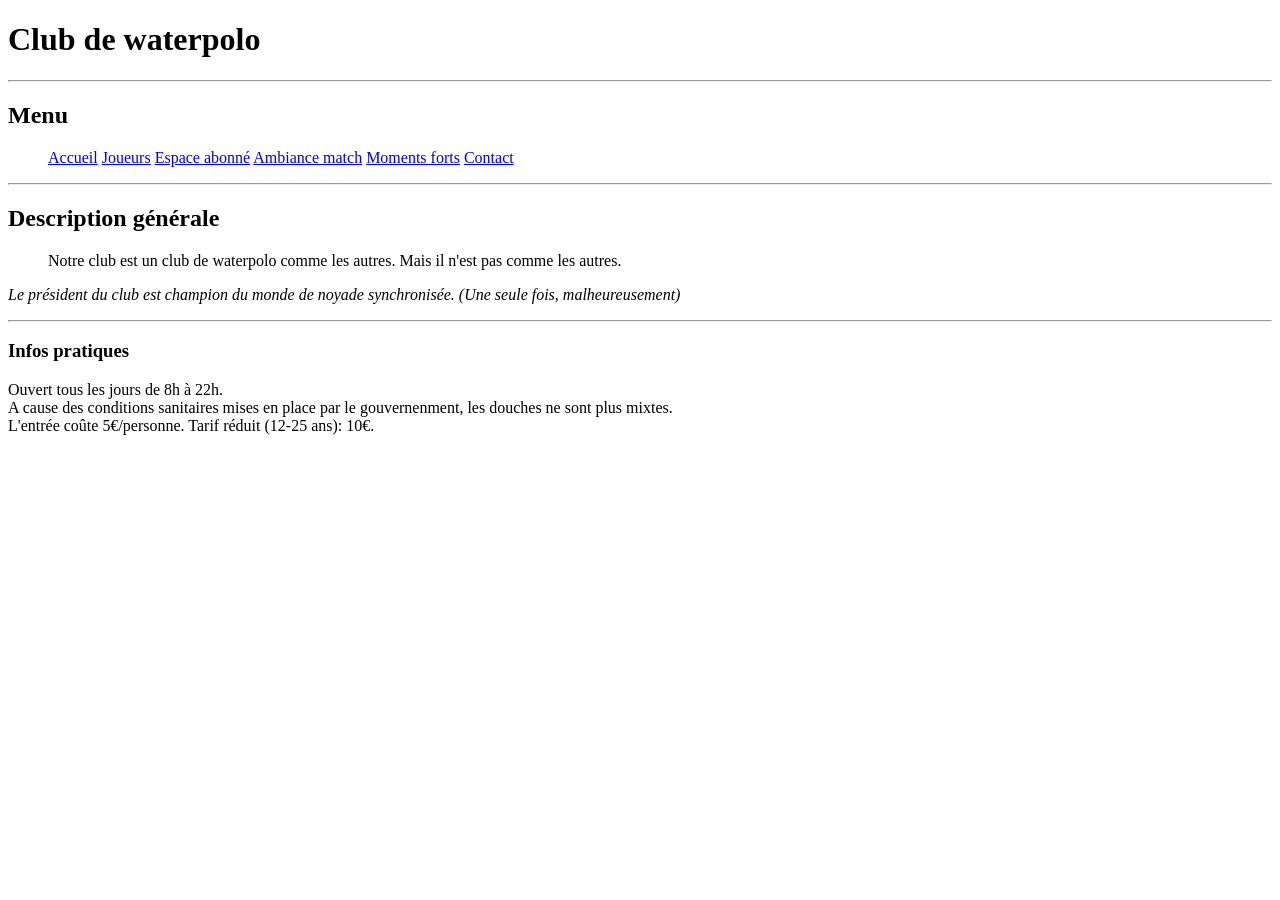
==== src/index.html @ c94d7f80 "TP1 - terminé" ====
<!DOCTYPE html>
<html lang="en">

<head>
    <meta charset="UTF-8">
    <meta http-equiv="X-UA-Compatible" content="IE=edge">
    <meta name="viewport" content="width=device-width, initial-scale=1.0">
    <title>TP1 | Club de sport</title>
</head>

<body>
    <header>
        <h1>Club de waterpolo</h1>
        <hr>

        <nav>
            <h2>Menu</h2>
            <menu>
                <menuitem> <a href="./index.html">Accueil</a> </menuitem>
                <menuitem> <a href="./joueurs.html">Joueurs</a> </menuitem>
                <menuitem> <a href="./perso.html">Espace abonné</a> </menuitem>
                <menuitem> <a href="./ambiance_match.html">Ambiance match</a> </menuitem>
                <menuitem> <a href="./moments_forts.html">Moments forts</a> </menuitem>
                <menuitem> <a href="./contact.html">Contact</a> </menuitem>
            </menu>
        </nav>
        <hr>
    </header>

    <main>

        <h2>Description générale</h2>
        <blockquote>
            Notre club est un club de waterpolo comme les autres. Mais il n'est pas comme les autres.
        </blockquote>
        <p><i>Le président du club est champion du monde de noyade synchronisée. (Une seule fois, malheureusement)</i>
        </p>
        <hr>

        <h3>Infos pratiques</h3>
        <p>
            Ouvert tous les jours de 8h à 22h.<br>
            A cause des conditions sanitaires mises en place par le gouvernenment, les douches ne sont plus
            mixtes.<br>
            L'entrée coûte 5€/personne. Tarif réduit (12-25 ans): 10€.
        </p>
    </main>

    <footer></footer>
</body>

</html>
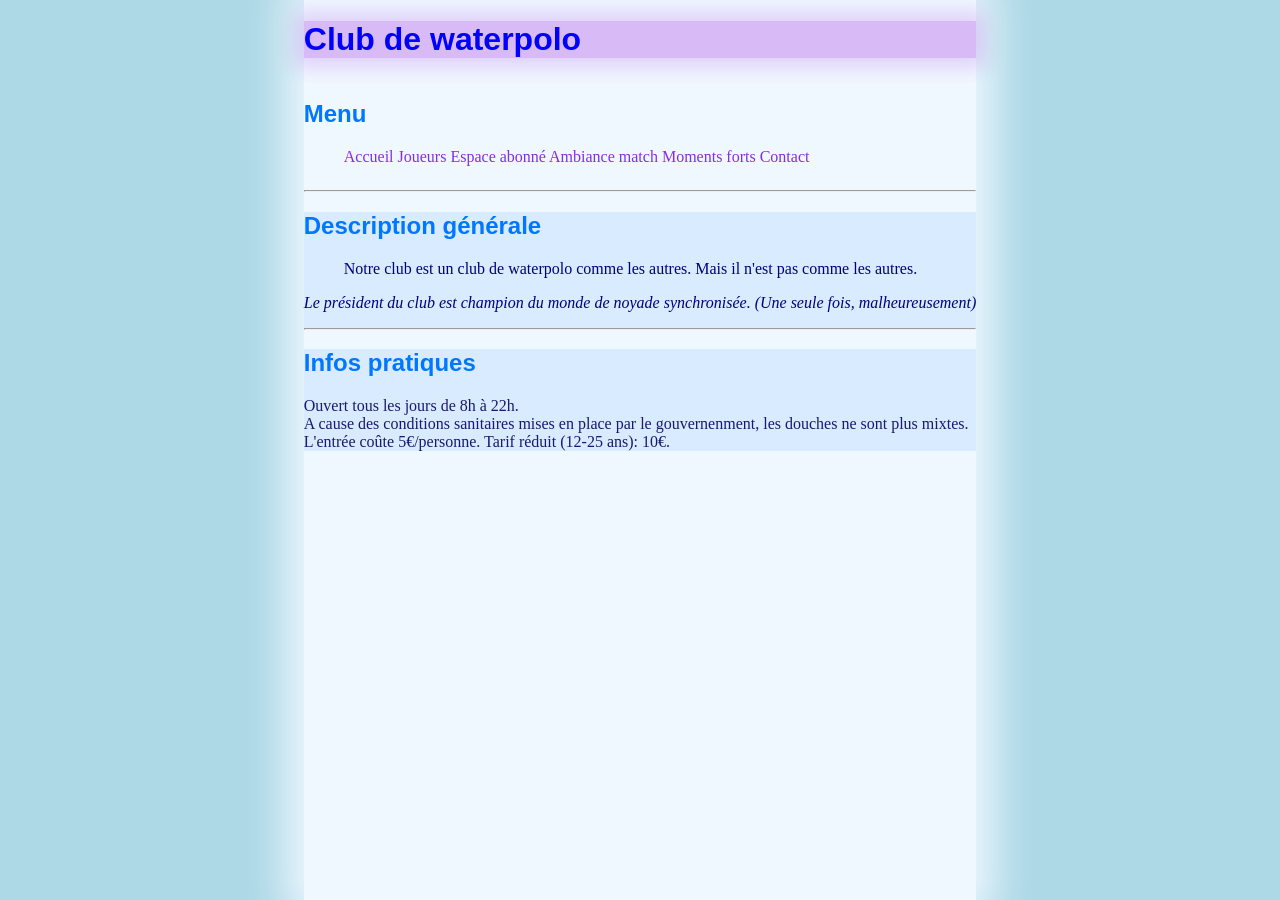
==== commit 10c52fed: "avancé TP2" ====
--- a/src/index.html
+++ b/src/index.html
@@ -1,18 +1,18 @@
 <!DOCTYPE html>
-<html lang="en">
+<html lang="fr">
 
 <head>
     <meta charset="UTF-8">
     <meta http-equiv="X-UA-Compatible" content="IE=edge">
     <meta name="viewport" content="width=device-width, initial-scale=1.0">
+    <link rel="stylesheet" href="css/header.css">
+    <link rel="stylesheet" href="css/index.css">
     <title>TP1 | Club de sport</title>
 </head>
 
 <body>
     <header>
         <h1>Club de waterpolo</h1>
-        <hr>
-
         <nav>
             <h2>Menu</h2>
             <menu>
@@ -28,22 +28,25 @@
     </header>
 
     <main>
-
-        <h2>Description générale</h2>
-        <blockquote>
-            Notre club est un club de waterpolo comme les autres. Mais il n'est pas comme les autres.
-        </blockquote>
-        <p><i>Le président du club est champion du monde de noyade synchronisée. (Une seule fois, malheureusement)</i>
-        </p>
-        <hr>
-
-        <h3>Infos pratiques</h3>
-        <p>
-            Ouvert tous les jours de 8h à 22h.<br>
-            A cause des conditions sanitaires mises en place par le gouvernenment, les douches ne sont plus
-            mixtes.<br>
-            L'entrée coûte 5€/personne. Tarif réduit (12-25 ans): 10€.
-        </p>
+        <section id="description">
+            <h2>Description générale</h2>
+            <blockquote>
+                Notre club est un club de waterpolo comme les autres. Mais il n'est pas comme les autres.
+            </blockquote>
+            <p><i>Le président du club est champion du monde de noyade synchronisée. (Une seule fois,
+                    malheureusement)</i>
+            </p>
+            <hr>
+        </section>
+        <section id="infos">
+            <h2>Infos pratiques</h2>
+            <p>
+                Ouvert tous les jours de 8h à 22h.<br>
+                A cause des conditions sanitaires mises en place par le gouvernenment, les douches ne sont plus
+                mixtes.<br>
+                L'entrée coûte 5€/personne. Tarif réduit (12-25 ans): 10€.
+            </p>
+        </section>
     </main>
 
     <footer></footer>
--- a/src/css/header.css
+++ b/src/css/header.css
@@ -0,0 +1,59 @@
+/* Body prend toute la hauteur */
+html,
+body {
+    height: 100%;
+}
+
+/* Centrer body + couleur de fond */
+html {
+    display: table;
+    margin-left: auto;
+    margin-right: auto;
+    background-color: lightblue;
+}
+
+/* Centrer body + couleur de fond */
+body {
+    display: table-cell;
+    /* vertical-align: middle; */
+    background-color: aliceblue;
+    box-shadow: 0px 0px 40px 18px aliceblue;
+}
+
+/* Navigation */
+nav {
+    width: 100%;
+    align-content: center;
+}
+
+menuitem > a {
+    color: blueviolet;
+    text-decoration: none;
+}
+
+menuitem > a:hover {
+    font-weight: bold;
+    text-decoration: underline;
+}
+
+/* Headers */
+h1,
+h2,
+h3,
+h4 {
+    font-family: Arial, Helvetica, sans-serif;
+}
+
+h1 {
+    color: blue;
+    background-color: rgba(159, 43, 226, .3);
+    box-shadow: 0px 0px 20px 9px rgba(159, 43, 226, .2);
+}
+
+h2 {
+    color: rgb(0, 119, 255);
+}
+
+h3 {
+    color: rgb(0, 183, 255);
+}
--- a/src/css/index.css
+++ b/src/css/index.css
@@ -0,0 +1,13 @@
+/* Section description générale */
+#description {
+    color: navy;
+    background-color: rgba(0, 119, 255, .1);
+
+}
+
+/* Section infos pratiques */
+#infos {
+    color: midnightblue;
+    background-color: rgba(0, 119, 255, .1);
+
+}
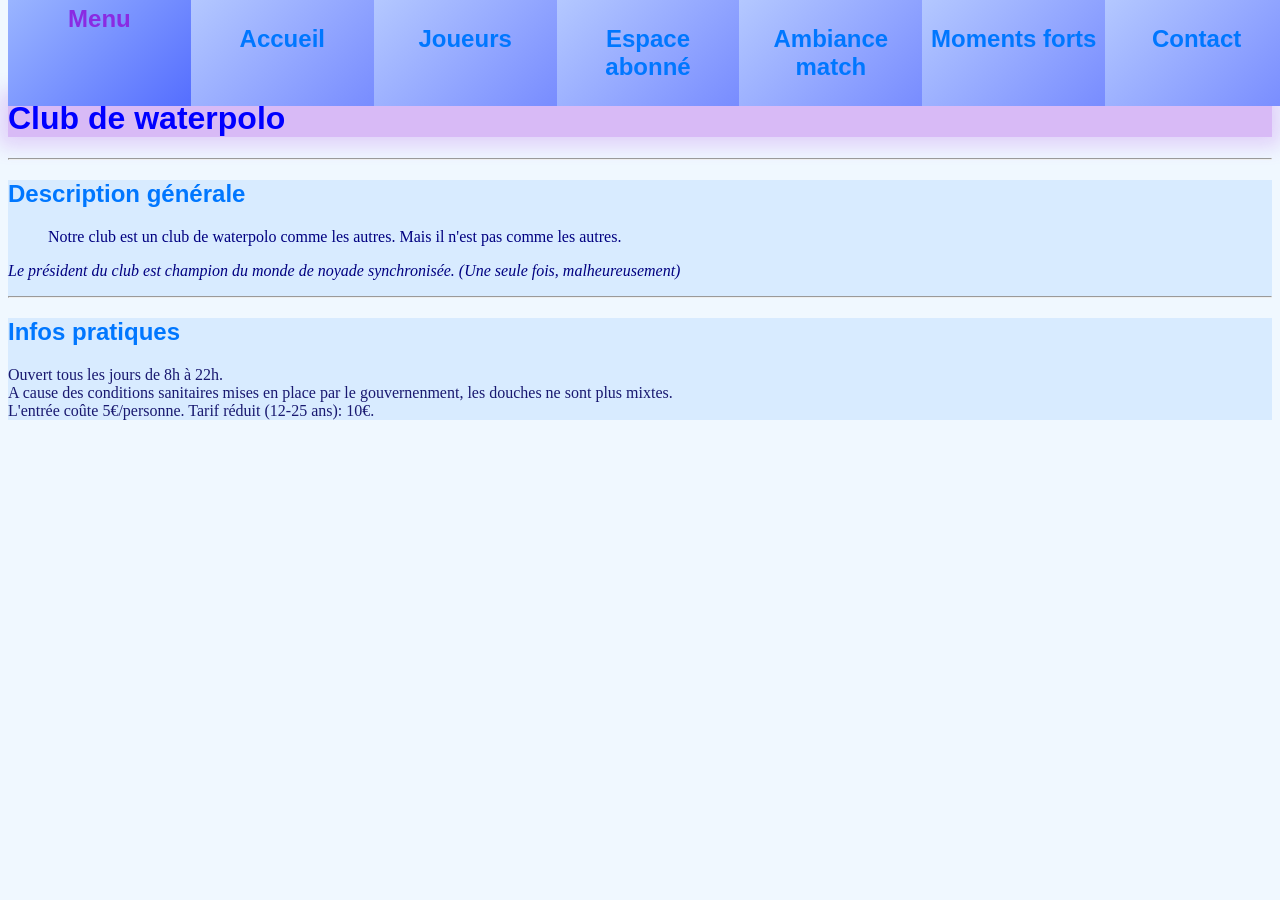
==== commit 668f52bc: "header + menu style TODO : submenu perso" ====
--- a/src/index.html
+++ b/src/index.html
@@ -12,22 +12,22 @@
 
 <body>
     <header>
+        
+                <nav>
+            <div id="menu-container">
+                <h2 class="menuitem">Menu</h2>
+                <a id="current" class="menuitem" href="./index.html"><h2>Accueil</h2></a>
+                <a class="menuitem" href="./joueurs.html"><h2>Joueurs</h2></a>
+                <a class="menuitem" href="./perso.html"><h2>Espace abonné</h2></a>
+                <a class="menuitem" href="./ambiance_match.html"><h2>Ambiance match</h2></a>
+                <a class="menuitem" href="./moments_forts.html"><h2>Moments forts</h2></a>
+                <a class="menuitem" href="./contact.html"><h2>Contact</h2></a>
+            </div>
+        </nav>
+    </header>
+    <main>
         <h1>Club de waterpolo</h1>
-        <nav>
-            <h2>Menu</h2>
-            <menu>
-                <menuitem> <a href="./index.html">Accueil</a> </menuitem>
-                <menuitem> <a href="./joueurs.html">Joueurs</a> </menuitem>
-                <menuitem> <a href="./perso.html">Espace abonné</a> </menuitem>
-                <menuitem> <a href="./ambiance_match.html">Ambiance match</a> </menuitem>
-                <menuitem> <a href="./moments_forts.html">Moments forts</a> </menuitem>
-                <menuitem> <a href="./contact.html">Contact</a> </menuitem>
-            </menu>
-        </nav>
         <hr>
-    </header>
-
-    <main>
         <section id="description">
             <h2>Description générale</h2>
             <blockquote>
--- a/src/css/header.css
+++ b/src/css/header.css
@@ -1,39 +1,49 @@
-/* Body prend toute la hauteur */
-html,
+/* couleur de fond */
 body {
-    height: 100%;
+    background-color: aliceblue;
 }
 
-/* Centrer body + couleur de fond */
-html {
-    display: table;
-    margin-left: auto;
-    margin-right: auto;
-    background-color: lightblue;
-}
-
-/* Centrer body + couleur de fond */
-body {
-    display: table-cell;
-    /* vertical-align: middle; */
-    background-color: aliceblue;
-    box-shadow: 0px 0px 40px 18px aliceblue;
+main {
+    margin-top: 100px;
 }
 
 /* Navigation */
 nav {
+    position: fixed;
+    top: 0;
     width: 100%;
-    align-content: center;
 }
 
-menuitem > a {
+#menu-container {
+    display: flex;
+    justify-content: space-evenly;
+    vertical-align: middle;
+}
+
+.menuitem {
+    text-align: center;
+    margin: 0;
+    padding: 5px;
+    display: inline;
+    width: 100%;
+    background: linear-gradient(-45deg, #788cff, #b4c8ff);
+}
+
+.menuitem {
     color: blueviolet;
     text-decoration: none;
 }
 
-menuitem > a:hover {
+h2.menuitem {
+    background: linear-gradient(-45deg, #556eff, #9ab5ff);
+}
+div.menuitem:hover {
     font-weight: bold;
     text-decoration: underline;
+}
+
+div.menuitem:active {
+    background: linear-gradient(-45deg, #83ff78, #d0ffb4);
 }
 
 /* Headers */
@@ -46,8 +56,8 @@
 
 h1 {
     color: blue;
-    background-color: rgba(159, 43, 226, .3);
-    box-shadow: 0px 0px 20px 9px rgba(159, 43, 226, .2);
+    background-color: rgba(159, 43, 226, 0.3);
+    box-shadow: 0px 0px 20px 9px rgba(159, 43, 226, 0.2);
 }
 
 h2 {
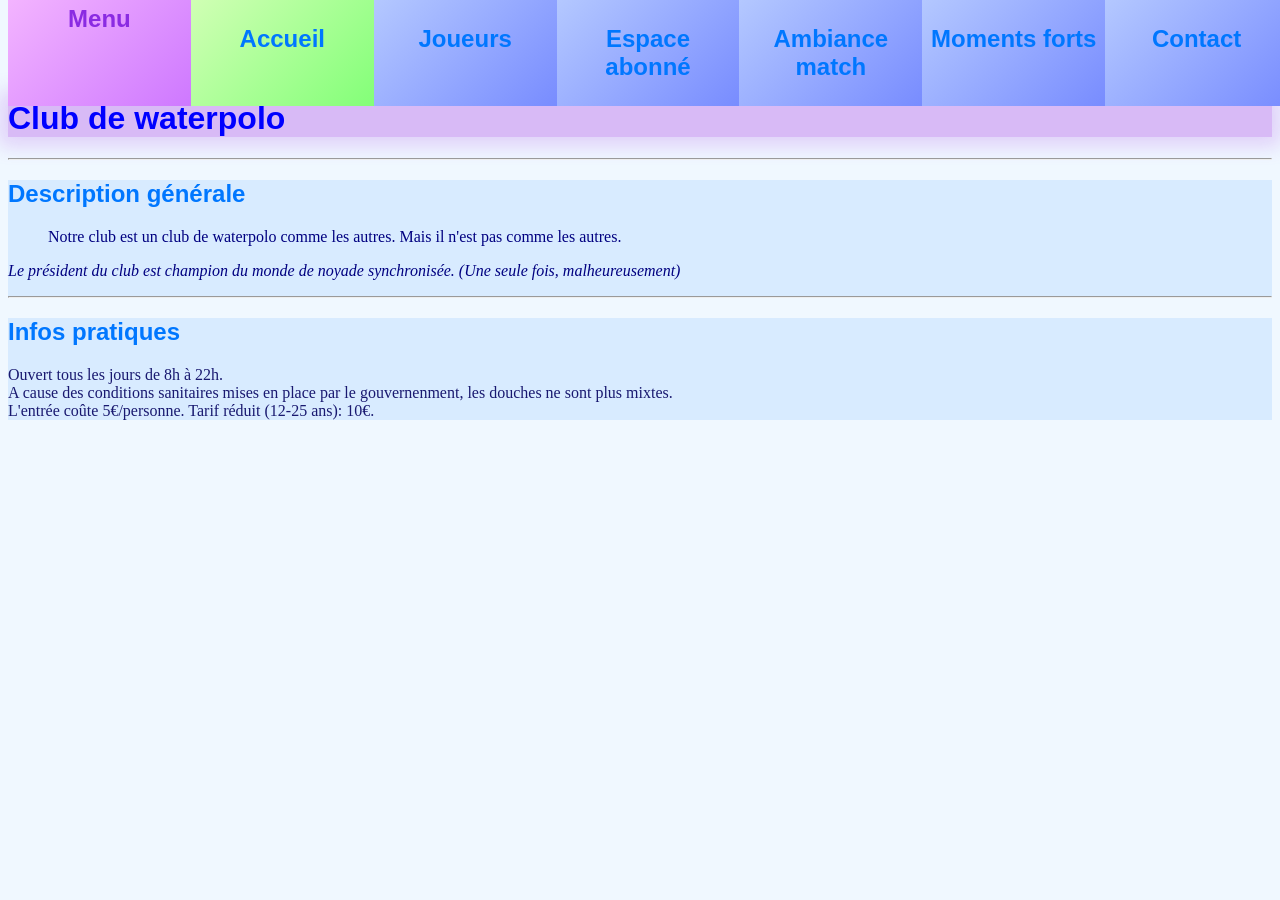
==== commit 35009fa0: "TP2 - Terminé" ====
--- a/src/index.html
+++ b/src/index.html
@@ -12,13 +12,22 @@
 
 <body>
     <header>
-        
-                <nav>
-            <div id="menu-container">
-                <h2 class="menuitem">Menu</h2>
+        <nav>
+            <div id="main-menu" class="menu-container">
+                <h2 class="menu-title">Menu</h2>
                 <a id="current" class="menuitem" href="./index.html"><h2>Accueil</h2></a>
                 <a class="menuitem" href="./joueurs.html"><h2>Joueurs</h2></a>
-                <a class="menuitem" href="./perso.html"><h2>Espace abonné</h2></a>
+                <a class="dropdown-btn" href="./perso.html">
+                    <div class="dropdown menuitem">
+                        <h2>Espace abonné</h2>
+                        <div id="submenu-perso" class="dropdown-content">
+                            <a class="menuitem" href="#"><h2>Connexion</h2></a>
+                            <a class="menuitem" href="#"><h2>Mes informations</h2></a>
+                            <a class="menuitem" href="#"><h2> Messagerie</h2></a>
+                            <a class="menuitem" href="#"><h2> Historique</h2></a>
+                        </div>
+                    </div>
+                </a>
                 <a class="menuitem" href="./ambiance_match.html"><h2>Ambiance match</h2></a>
                 <a class="menuitem" href="./moments_forts.html"><h2>Moments forts</h2></a>
                 <a class="menuitem" href="./contact.html"><h2>Contact</h2></a>
--- a/src/css/header.css
+++ b/src/css/header.css
@@ -14,36 +14,62 @@
     width: 100%;
 }
 
-#menu-container {
+/* flex */
+.menu-container {
     display: flex;
     justify-content: space-evenly;
     vertical-align: middle;
 }
 
-.menuitem {
+.menuitem, .menu-title {
     text-align: center;
+    width: 100%;
     margin: 0;
     padding: 5px;
     display: inline;
-    width: 100%;
-    background: linear-gradient(-45deg, #788cff, #b4c8ff);
-}
-
-.menuitem {
+    background: linear-gradient(-45deg, #788cff, #b4c8ff); /* gradient principal */
     color: blueviolet;
     text-decoration: none;
 }
 
-h2.menuitem {
-    background: linear-gradient(-45deg, #556eff, #9ab5ff);
+.menu-title {
+    background: linear-gradient(-45deg, #ce78ff, #f3b4ff); /* gradient principal */
 }
-div.menuitem:hover {
+
+.menuitem:hover {
     font-weight: bold;
     text-decoration: underline;
 }
 
-div.menuitem:active {
-    background: linear-gradient(-45deg, #83ff78, #d0ffb4);
+.menuitem:active, #current {
+    background: linear-gradient(-45deg, #83ff78, #d0ffb4); /* couleur onglet actif */
+}
+
+/* Dropdown */
+.dropdown {
+    position: relative;
+    display: inline-block;
+}
+
+.dropdown-btn {
+    text-decoration: none;
+
+}
+
+.dropdown-content {
+    display: none;
+    position: absolute;
+    box-shadow: 0px 8px 16px 0px rgba(0, 0, 0, 0.2);
+    z-index: 1;
+}
+
+.dropdown-content a,
+.dropdown:hover .dropdown-content {
+    display: block;
+}
+
+.menuitem:hover, .dropdown-content a:hover {
+    background: linear-gradient(-45deg, #556eff, #9ab5ff); /* gradient foncé */
 }
 
 /* Headers */
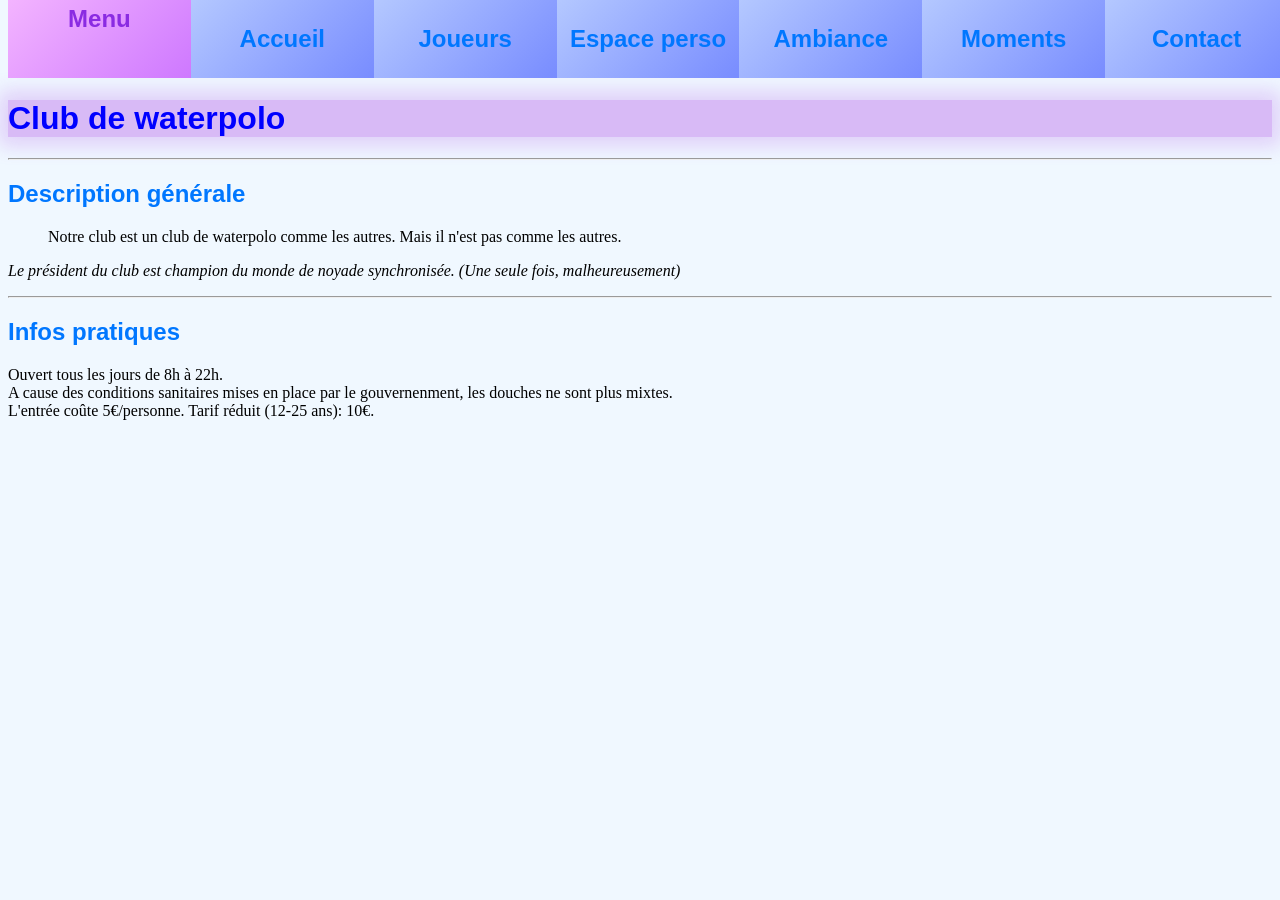
==== commit 2f2f454e: "Menu automatisé depuuis JS TODO : revoir création tableau joueurs" ====
--- a/src/index.html
+++ b/src/index.html
@@ -5,35 +5,12 @@
     <meta charset="UTF-8">
     <meta http-equiv="X-UA-Compatible" content="IE=edge">
     <meta name="viewport" content="width=device-width, initial-scale=1.0">
-    <link rel="stylesheet" href="css/header.css">
-    <link rel="stylesheet" href="css/index.css">
+    <script src="js/header.js"></script>
     <title>TP1 | Club de sport</title>
 </head>
 
 <body>
-    <header>
-        <nav>
-            <div id="main-menu" class="menu-container">
-                <h2 class="menu-title">Menu</h2>
-                <a id="current" class="menuitem" href="./index.html"><h2>Accueil</h2></a>
-                <a class="menuitem" href="./joueurs.html"><h2>Joueurs</h2></a>
-                <a class="dropdown-btn" href="./perso.html">
-                    <div class="dropdown menuitem">
-                        <h2>Espace abonné</h2>
-                        <div id="submenu-perso" class="dropdown-content">
-                            <a class="menuitem" href="#"><h2>Connexion</h2></a>
-                            <a class="menuitem" href="#"><h2>Mes informations</h2></a>
-                            <a class="menuitem" href="#"><h2> Messagerie</h2></a>
-                            <a class="menuitem" href="#"><h2> Historique</h2></a>
-                        </div>
-                    </div>
-                </a>
-                <a class="menuitem" href="./ambiance_match.html"><h2>Ambiance match</h2></a>
-                <a class="menuitem" href="./moments_forts.html"><h2>Moments forts</h2></a>
-                <a class="menuitem" href="./contact.html"><h2>Contact</h2></a>
-            </div>
-        </nav>
-    </header>
+    <header></header>
     <main>
         <h1>Club de waterpolo</h1>
         <hr>
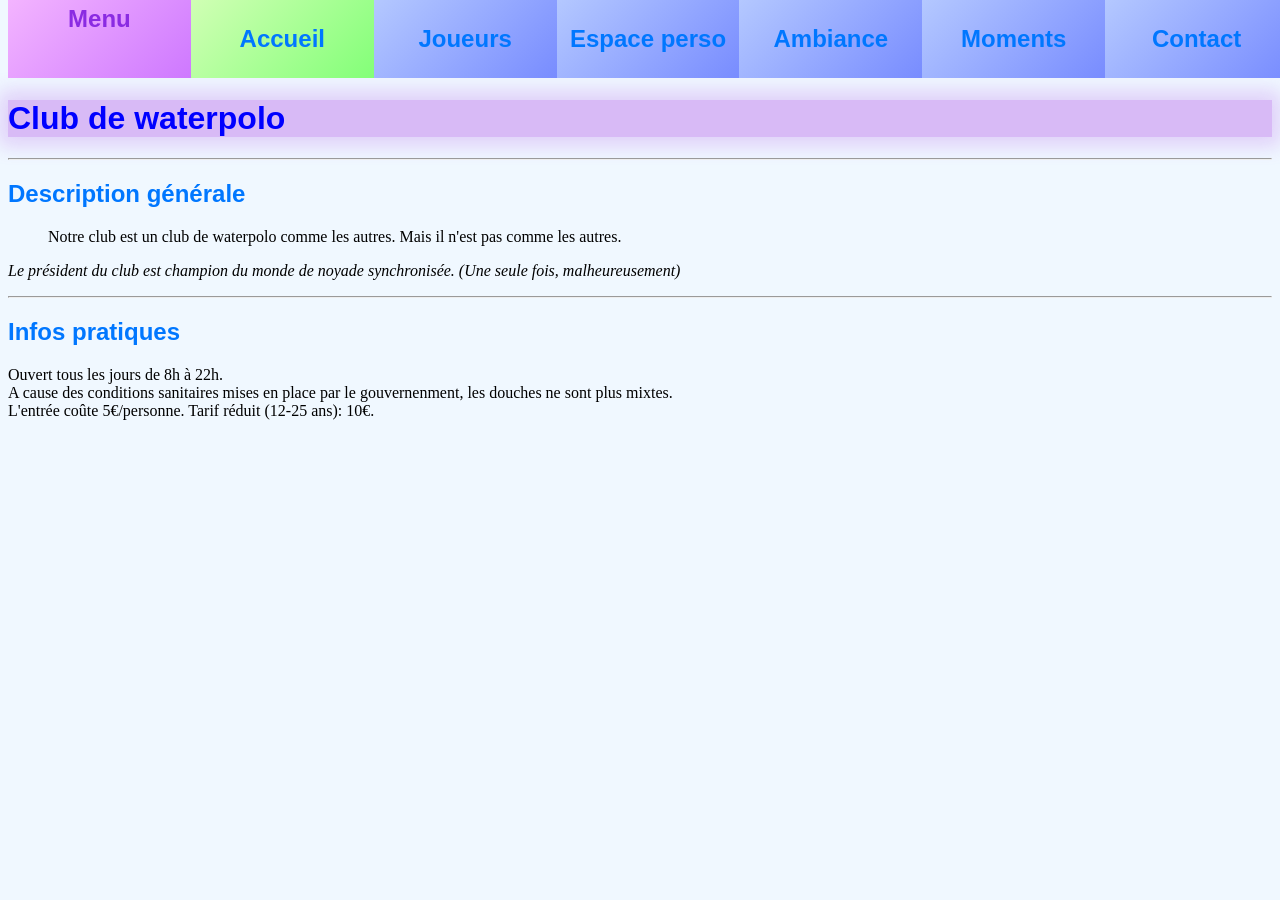
==== commit d7f69c34: "last commit" ====
--- a/src/index.html
+++ b/src/index.html
@@ -1,41 +1,41 @@
-<!DOCTYPE html>
-<html lang="fr">
-
-<head>
-    <meta charset="UTF-8">
-    <meta http-equiv="X-UA-Compatible" content="IE=edge">
-    <meta name="viewport" content="width=device-width, initial-scale=1.0">
-    <script src="js/header.js"></script>
-    <title>TP1 | Club de sport</title>
-</head>
-
-<body>
-    <header></header>
-    <main>
-        <h1>Club de waterpolo</h1>
-        <hr>
-        <section id="description">
-            <h2>Description générale</h2>
-            <blockquote>
-                Notre club est un club de waterpolo comme les autres. Mais il n'est pas comme les autres.
-            </blockquote>
-            <p><i>Le président du club est champion du monde de noyade synchronisée. (Une seule fois,
-                    malheureusement)</i>
-            </p>
-            <hr>
-        </section>
-        <section id="infos">
-            <h2>Infos pratiques</h2>
-            <p>
-                Ouvert tous les jours de 8h à 22h.<br>
-                A cause des conditions sanitaires mises en place par le gouvernenment, les douches ne sont plus
-                mixtes.<br>
-                L'entrée coûte 5€/personne. Tarif réduit (12-25 ans): 10€.
-            </p>
-        </section>
-    </main>
-
-    <footer></footer>
-</body>
-
+<!DOCTYPE html>
+<html lang="fr">
+
+<head>
+    <meta charset="UTF-8">
+    <meta http-equiv="X-UA-Compatible" content="IE=edge">
+    <meta name="viewport" content="width=device-width, initial-scale=1.0">
+    <script src="js/header.js"></script>
+    <title>TP1 | Club de sport</title>
+</head>
+
+<body>
+    <header></header>
+    <main>
+        <h1>Club de waterpolo</h1>
+        <hr>
+        <section id="description">
+            <h2>Description générale</h2>
+            <blockquote>
+                Notre club est un club de waterpolo comme les autres. Mais il n'est pas comme les autres.
+            </blockquote>
+            <p><i>Le président du club est champion du monde de noyade synchronisée. (Une seule fois,
+                    malheureusement)</i>
+            </p>
+            <hr>
+        </section>
+        <section id="infos">
+            <h2>Infos pratiques</h2>
+            <p>
+                Ouvert tous les jours de 8h à 22h.<br>
+                A cause des conditions sanitaires mises en place par le gouvernenment, les douches ne sont plus
+                mixtes.<br>
+                L'entrée coûte 5€/personne. Tarif réduit (12-25 ans): 10€.
+            </p>
+        </section>
+    </main>
+
+    <footer></footer>
+</body>
+
 </html>
